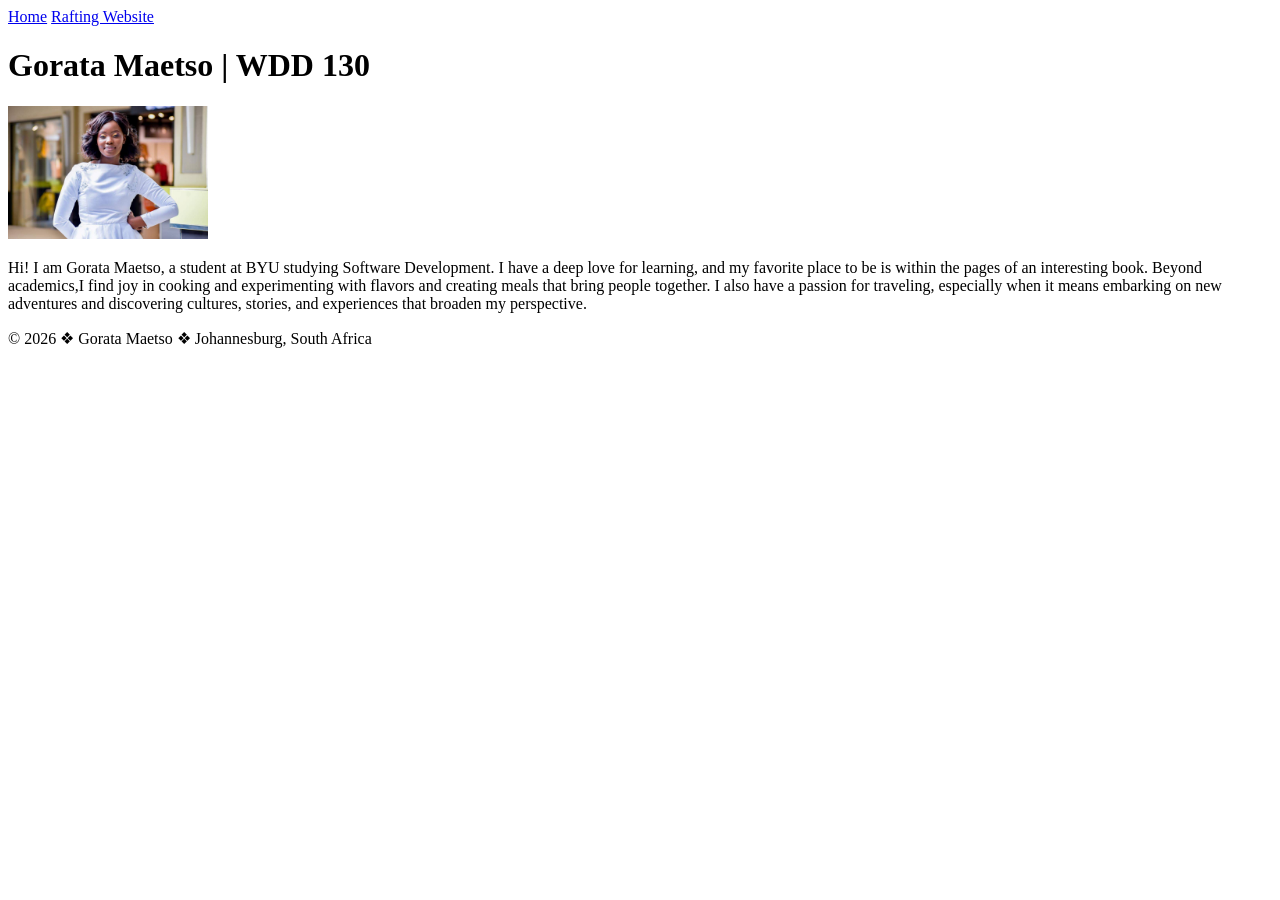
==== index.html @ ddb7ffe0 "HPU" ====
<!DOCTYPE html>
<html lang="en-US">

<head>
    <meta charset="UTF-8">
    <meta name="viewport" content="width=device-width, initial-scale=1.0">
    <title>Gorata Maetso | WDD 130</title>
    <link rel="stylesheet" href="styles/styles.css">
</head>

<body>
    <header>
        <nav>
            <a href="#">Home</a>
            <a href="wwr/">Rafting Website</a>
        </nav>
    </header>
    <main>
        <h1>Gorata Maetso | WDD 130</h1>
        <img src="images/profile.jpg" alt="Hello. My name is Gorata" width="200">
        <p>Hi! I am Gorata Maetso, a student at BYU studying Software Development. I have a deep
            love for learning, and my favorite place to be is within the pages of an interesting
            book. Beyond
            academics,I find joy in cooking and experimenting with flavors and creating meals that
            bring people
            together. I also have a passion for traveling, especially when it means embarking on new
            adventures
            and discovering cultures, stories, and experiences that broaden my perspective.</p>
    </main>
    <footer>
        <p>© 2026 ❖ Gorata Maetso ❖ Johannesburg, South Africa</p>
    </footer>
</body>

</html>
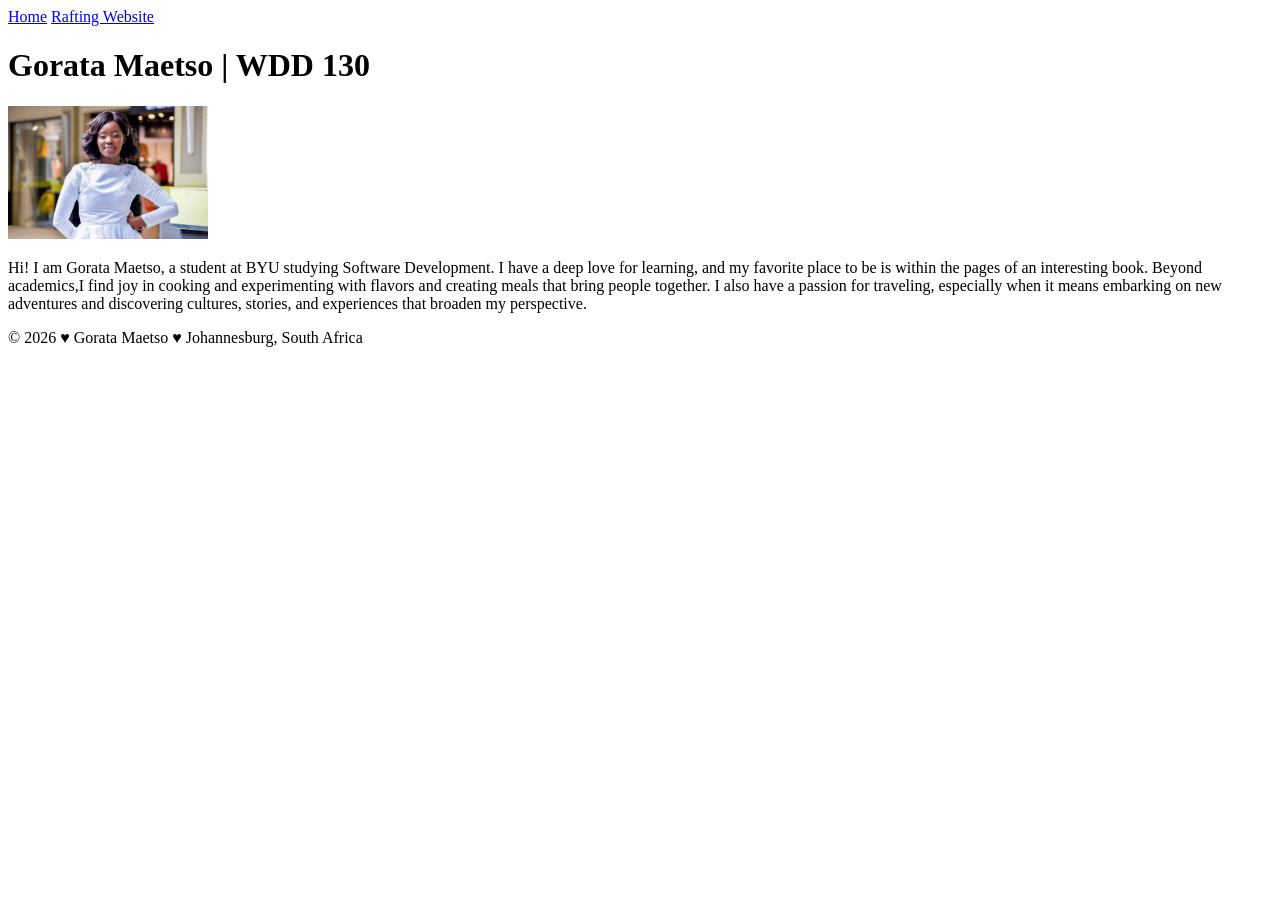
==== commit f3ba052b: "HP" ====
--- a/index.html
+++ b/index.html
@@ -28,7 +28,7 @@
             and discovering cultures, stories, and experiences that broaden my perspective.</p>
     </main>
     <footer>
-        <p>© 2026 ❖ Gorata Maetso ❖ Johannesburg, South Africa</p>
+        <p>© 2026 ♥ Gorata Maetso ♥ Johannesburg, South Africa</p>
     </footer>
 </body>
 
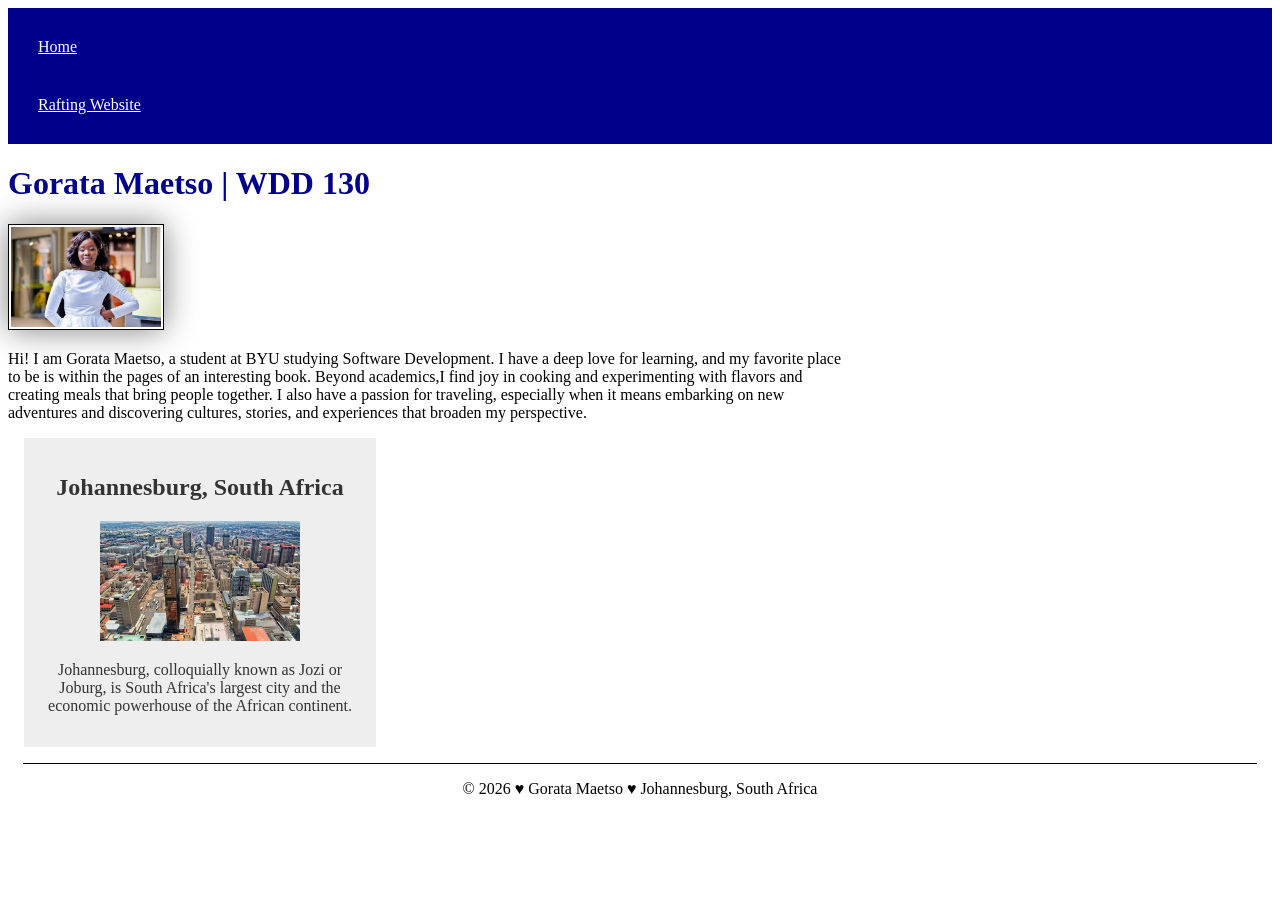
==== commit 4ba11a6a: "homepage enhancement" ====
--- a/index.html
+++ b/index.html
@@ -5,6 +5,8 @@
     <meta charset="UTF-8">
     <meta name="viewport" content="width=device-width, initial-scale=1.0">
     <title>Gorata Maetso | WDD 130</title>
+    <meta name="description" content="This is Gorata Maetso's BYU-Idaho WDD130 course home page">
+    <meta name="author" content="Gorata">
     <link rel="stylesheet" href="styles/styles.css">
 </head>
 
@@ -27,6 +29,13 @@
             adventures
             and discovering cultures, stories, and experiences that broaden my perspective.</p>
     </main>
+    <aside>
+        <h2>Johannesburg, South Africa</h2>
+        <img src="images/joburg.jpg" alt="Johannesburg cbd">
+        <p>Johannesburg, colloquially known as Jozi or Joburg, is South Africa's largest city and
+            the economic
+            powerhouse of the African continent.</p>
+    </aside>
     <footer>
         <p>© 2026 ♥ Gorata Maetso ♥ Johannesburg, South Africa</p>
     </footer>
--- a/styles/styles.css
+++ b/styles/styles.css
@@ -0,0 +1,53 @@
+nav {
+    background-color: darkblue;
+    padding: 10px;
+}
+
+nav a {
+    color: white;
+    display: block;
+    padding: 20px;
+}
+
+main {
+    max-width: 840px;
+}
+
+h1 {
+    color: darkblue;
+}
+
+main img {
+    width: 150px;
+    height: auto;
+    border: 1px solid black;
+    padding: 2px;
+    box-shadow: 0 0 30px gray;
+}
+
+p {
+
+    padding: 0;
+}
+
+aside {
+    width: 20rem;
+    margin: 1rem;
+    border: 1px solid rgb(0, 0, 0 / 0.2);
+    /* 1 */
+    padding: 1rem;
+    background-color: #eee;
+    color: #333;
+    text-align: center;
+}
+
+aside img {
+    width: 200px;
+    height: auto;
+}
+
+footer {
+    margin: 15px;
+    border-top: 1px solid #000;
+    text-align: center;
+}
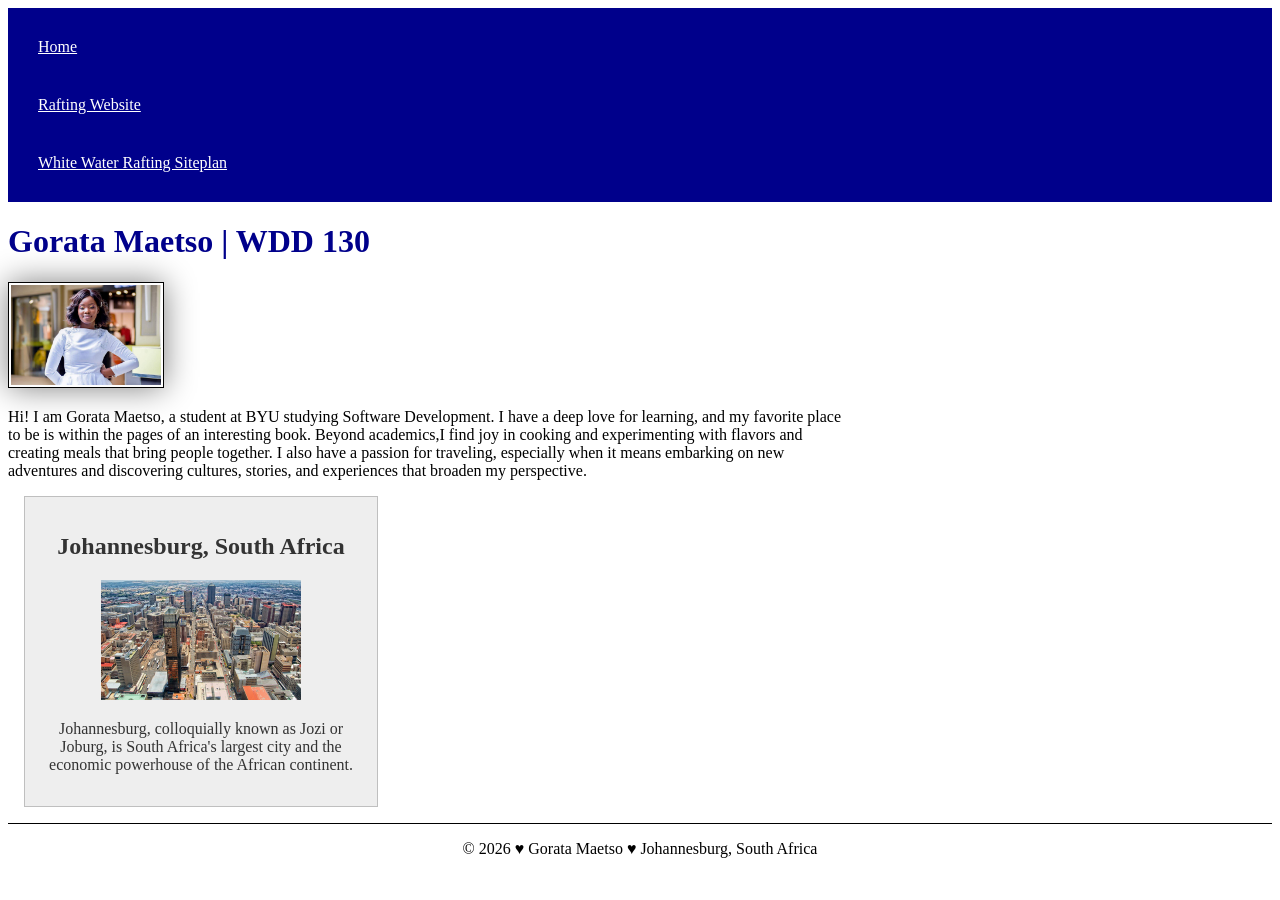
==== commit 9ded06d5: "homepage enhancement" ====
--- a/index.html
+++ b/index.html
@@ -5,8 +5,9 @@
     <meta charset="UTF-8">
     <meta name="viewport" content="width=device-width, initial-scale=1.0">
     <title>Gorata Maetso | WDD 130</title>
-    <meta name="description" content="This is Gorata Maetso's BYU-Idaho WDD130 course home page">
-    <meta name="author" content="Gorata">
+    <meta name="description"
+      content="This is Gorata Maetso's home page for the course WDD130 at BYU-Idaho.">
+    <meta name="author" content="Gorata Maetso">
     <link rel="stylesheet" href="styles/styles.css">
 </head>
 
@@ -15,6 +16,7 @@
         <nav>
             <a href="#">Home</a>
             <a href="wwr/">Rafting Website</a>
+            <a href="wwr/site-plan-rafting.html">White Water Rafting Siteplan</a>
         </nav>
     </header>
     <main>
--- a/styles/styles.css
+++ b/styles/styles.css
@@ -33,8 +33,8 @@
 aside {
     width: 20rem;
     margin: 1rem;
-    border: 1px solid rgb(0, 0, 0 / 0.2);
-    /* 1 */
+    border: 1px solid rgb(0 0 0 / 0.2);
+    /* 1️⃣ */
     padding: 1rem;
     background-color: #eee;
     color: #333;
@@ -47,7 +47,7 @@
 }
 
 footer {
-    margin: 15px;
+    margin-top: 15px;
     border-top: 1px solid #000;
     text-align: center;
 }
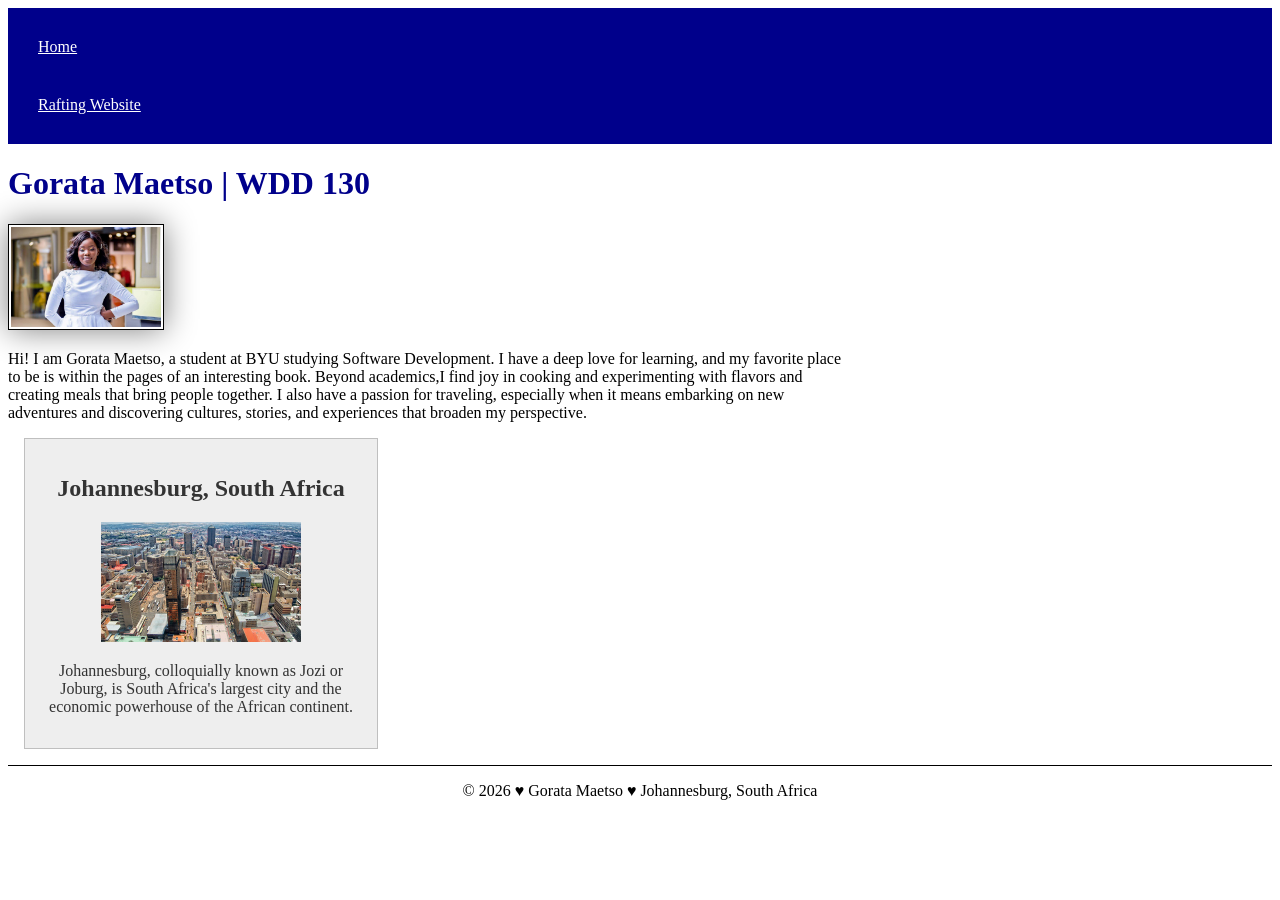
==== commit dab7df7e: "hpe" ====
--- a/index.html
+++ b/index.html
@@ -16,7 +16,6 @@
         <nav>
             <a href="#">Home</a>
             <a href="wwr/">Rafting Website</a>
-            <a href="wwr/site-plan-rafting.html">White Water Rafting Siteplan</a>
         </nav>
     </header>
     <main>
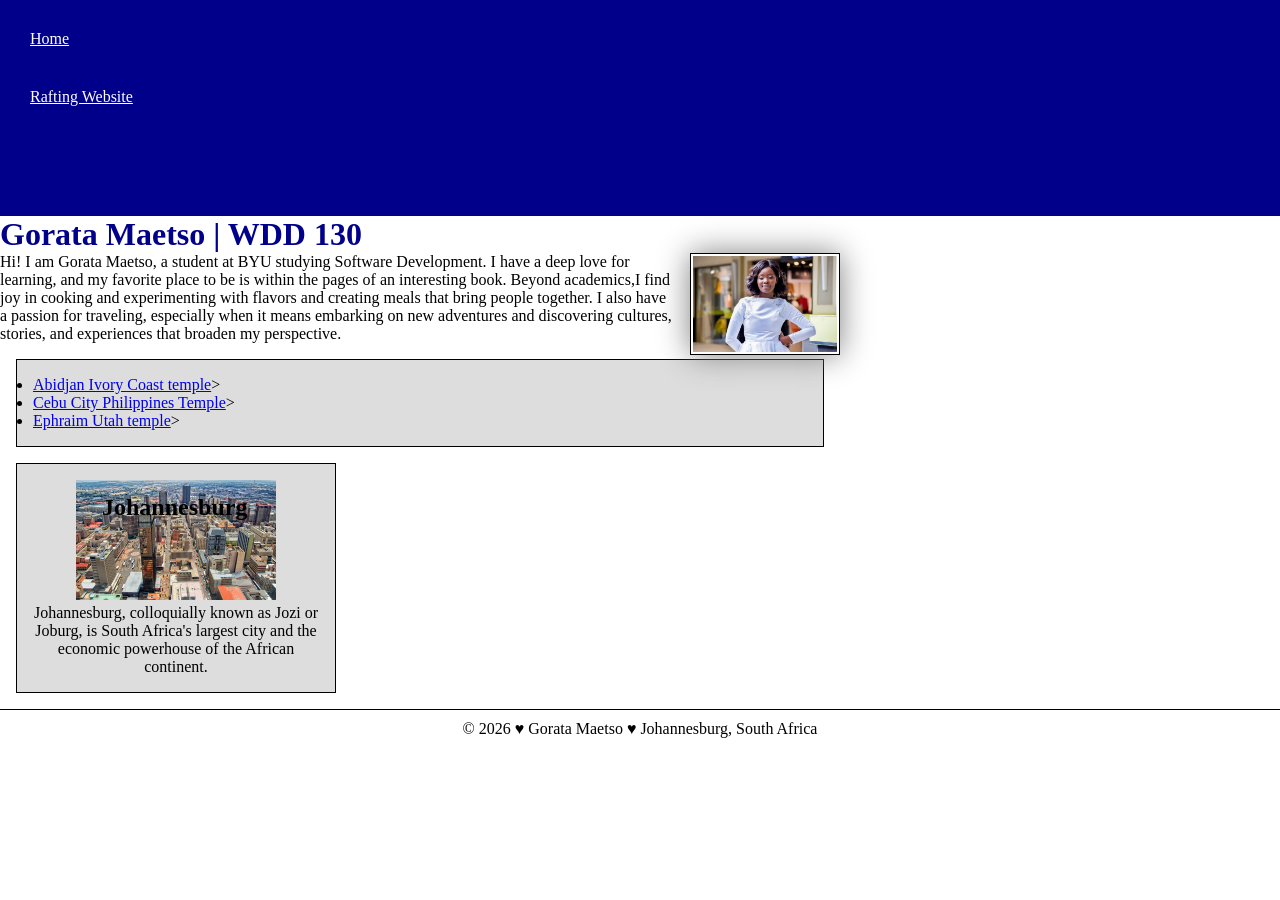
==== commit fd72217d: "hpenhance" ====
--- a/index.html
+++ b/index.html
@@ -16,6 +16,8 @@
         <nav>
             <a href="#">Home</a>
             <a href="wwr/">Rafting Website</a>
+            <a href="https://linkedin.com"></a>
+            <a href="https://facebook.com."></a>
         </nav>
     </header>
     <main>
@@ -29,9 +31,22 @@
             together. I also have a passion for traveling, especially when it means embarking on new
             adventures
             and discovering cultures, stories, and experiences that broaden my perspective.</p>
+        <ul class="box">
+            <li><a href="https://churchofjesuschristtemples.org/assets/img/temples/abidjan-ivory-coast-temple/abidjan-ivory-coast-temple-58993-main.jpg"
+                  target="_blank">Abidjan Ivory Coast temple</a>></a>
+            </li>
+            <li><a href="https://churchofjesuschristtemples.org/assets/img/temples/_temp/133-Cebu-City-Philippines-Temple.jpg"
+                  target="_blank">Cebu City Philippines Temple</a>></a>
+            </li>
+            <li><a href="https://churchofjesuschristtemples.org/assets/img/temples/ephraim-utah-temple/ephraim-utah-temple-69056-main.jpg"
+                  target="_blank">Ephraim Utah temple</a>></a>
+            </li>
+        </ul>
+
+
     </main>
-    <aside>
-        <h2>Johannesburg, South Africa</h2>
+    <aside class="box">
+        <h2>Johannesburg</h2>
         <img src="images/joburg.jpg" alt="Johannesburg cbd">
         <p>Johannesburg, colloquially known as Jozi or Joburg, is South Africa's largest city and
             the economic
--- a/styles/styles.css
+++ b/styles/styles.css
@@ -1,28 +1,55 @@
+* {
+    margin: 0;
+    padding: 0;
+    box-sizing: border-box;
+}
+
+:root {
+    --primary-color: darkblue;
+    --secondary-color: #eee;
+    --text-color: #333;
+    --white: #fff;
+    --border-color: #000;
+    --shadow-color: gray;
+
+    --nav-padding: 10px;
+    --link-padding: 20px;
+    --main-max-width: 840px;
+    --img-width: 150px;
+    --aside-width: 20rem;
+    --aside-margin: 1rem;
+    --aside-padding: 1rem;
+    --footer-margin-top: 15px;
+    --footer-padding: 10px;
+}
+
 nav {
-    background-color: darkblue;
-    padding: 10px;
+    background-color: var(--primary-color);
+    padding: var(--nav-padding);
 }
 
 nav a {
-    color: white;
+    color: var(--white);
     display: block;
-    padding: 20px;
+    padding: var(--link-padding);
 }
 
 main {
-    max-width: 840px;
+    max-width: var(--main-max-width);
 }
 
 h1 {
-    color: darkblue;
+    color: var(--primary-color);
 }
 
 main img {
-    width: 150px;
+    width: var(--img-width);
     height: auto;
-    border: 1px solid black;
+    border: 1px solid var(--border-color);
     padding: 2px;
-    box-shadow: 0 0 30px gray;
+    box-shadow: 0 0 30px var(--shadow-color);
+    float: right;
+    margin: 0 0 1rem 1rem;
 }
 
 p {
@@ -31,23 +58,35 @@
 }
 
 aside {
-    width: 20rem;
-    margin: 1rem;
-    border: 1px solid rgb(0 0 0 / 0.2);
-    /* 1️⃣ */
-    padding: 1rem;
-    background-color: #eee;
-    color: #333;
+    width: 20em;
     text-align: center;
+    position: relative;
 }
 
 aside img {
     width: 200px;
     height: auto;
+
+}
+
+aside h2 {
+    position: absolute;
+    top: 30px;
+    left: 85px;
 }
 
 footer {
-    margin-top: 15px;
-    border-top: 1px solid #000;
+    margin-top: var(--footer-margin-top);
+    padding: var(--footer-padding);
+    border-top: 1px solid var(--border-color);
     text-align: center;
+}
+
+/*class selectors*/
+.box {
+    margin: 1rem;
+    border: 1px solid rgba(0, 0, .1);
+    padding: 1rem;
+    background-color: #ddd;
+    color: #000;
 }
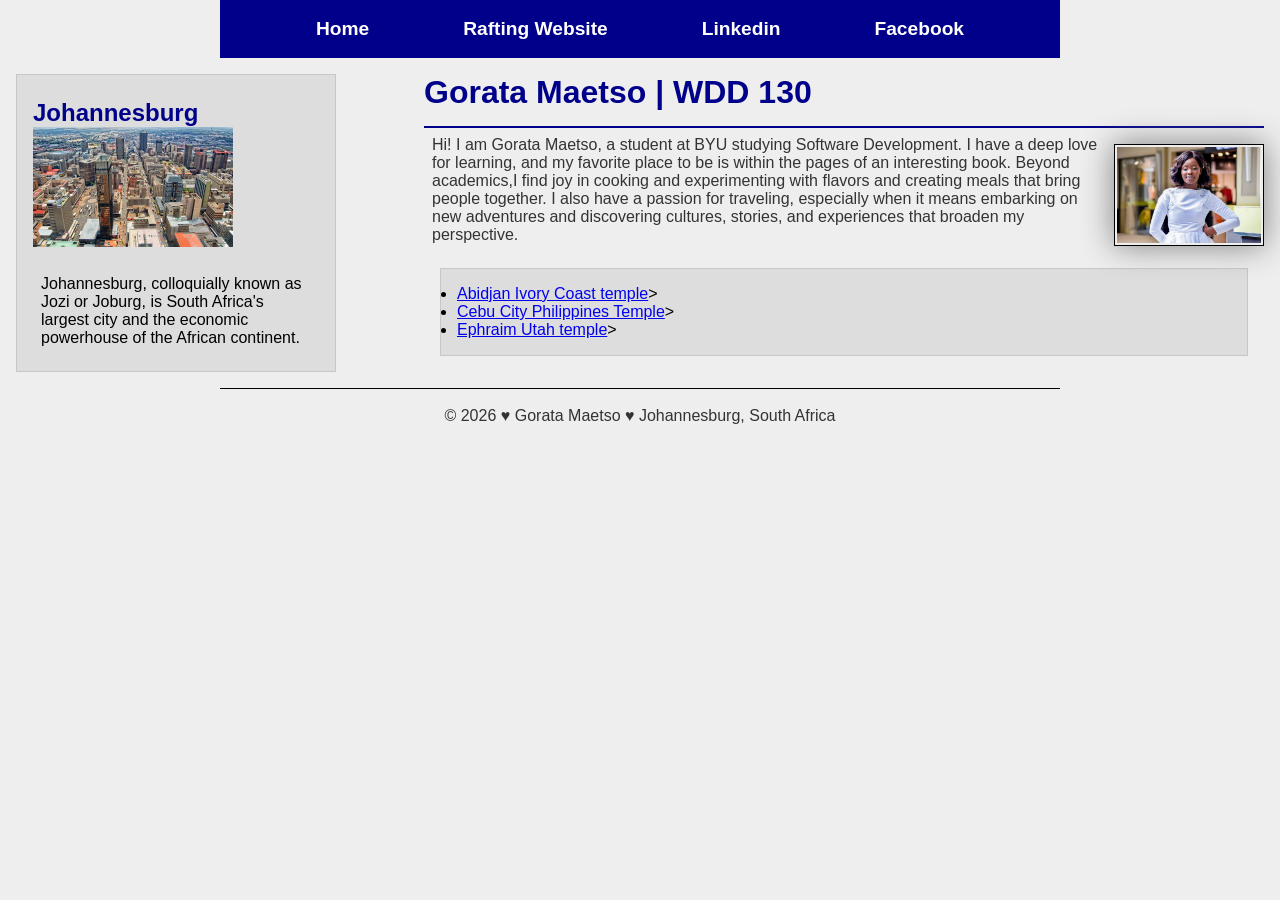
==== commit e2e779c1: "w4hpe" ====
--- a/index.html
+++ b/index.html
@@ -9,6 +9,11 @@
       content="This is Gorata Maetso's home page for the course WDD130 at BYU-Idaho.">
     <meta name="author" content="Gorata Maetso">
     <link rel="stylesheet" href="styles/styles.css">
+    <link rel="preconnect" href="https://fonts.googleapis.com">
+    <link rel="preconnect" href="https://fonts.gstatic.com" crossorigin>
+    <link
+      href="https://fonts.googleapis.com/css2?family=Advent+Pro:ital,wght@0,100..900;1,100..900&amp;family=Noto+Sans:ital,wght@0,100..900;1,100..900&amp;display=swap"
+      rel="stylesheet">
 </head>
 
 <body>
@@ -16,42 +21,45 @@
         <nav>
             <a href="#">Home</a>
             <a href="wwr/">Rafting Website</a>
-            <a href="https://linkedin.com"></a>
-            <a href="https://facebook.com."></a>
+            <a href="https://linkedin.com">Linkedin</a>
+            <a href="https://facebook.com.">Facebook</a>
         </nav>
     </header>
-    <main>
-        <h1>Gorata Maetso | WDD 130</h1>
-        <img src="images/profile.jpg" alt="Hello. My name is Gorata" width="200">
-        <p>Hi! I am Gorata Maetso, a student at BYU studying Software Development. I have a deep
-            love for learning, and my favorite place to be is within the pages of an interesting
-            book. Beyond
-            academics,I find joy in cooking and experimenting with flavors and creating meals that
-            bring people
-            together. I also have a passion for traveling, especially when it means embarking on new
-            adventures
-            and discovering cultures, stories, and experiences that broaden my perspective.</p>
-        <ul class="box">
-            <li><a href="https://churchofjesuschristtemples.org/assets/img/temples/abidjan-ivory-coast-temple/abidjan-ivory-coast-temple-58993-main.jpg"
-                  target="_blank">Abidjan Ivory Coast temple</a>></a>
-            </li>
-            <li><a href="https://churchofjesuschristtemples.org/assets/img/temples/_temp/133-Cebu-City-Philippines-Temple.jpg"
-                  target="_blank">Cebu City Philippines Temple</a>></a>
-            </li>
-            <li><a href="https://churchofjesuschristtemples.org/assets/img/temples/ephraim-utah-temple/ephraim-utah-temple-69056-main.jpg"
-                  target="_blank">Ephraim Utah temple</a>></a>
-            </li>
-        </ul>
-
-
-    </main>
-    <aside class="box">
-        <h2>Johannesburg</h2>
-        <img src="images/joburg.jpg" alt="Johannesburg cbd">
-        <p>Johannesburg, colloquially known as Jozi or Joburg, is South Africa's largest city and
-            the economic
-            powerhouse of the African continent.</p>
-    </aside>
+    <div class="grid">
+        <main>
+            <h1>Gorata Maetso | WDD 130</h1>
+            <img src="images/profile.jpg" alt="Hello. My name is Gorata" width="200">
+            <p>Hi! I am Gorata Maetso, a student at BYU studying Software Development. I have a deep
+                love for learning, and my favorite place to be is within the pages of an interesting
+                book. Beyond
+                academics,I find joy in cooking and experimenting with flavors and creating meals
+                that
+                bring people
+                together. I also have a passion for traveling, especially when it means embarking on
+                new
+                adventures
+                and discovering cultures, stories, and experiences that broaden my perspective.</p>
+            <ul class="box">
+                <li><a href="https://churchofjesuschristtemples.org/assets/img/temples/abidjan-ivory-coast-temple/abidjan-ivory-coast-temple-58993-main.jpg"
+                      target="_blank">Abidjan Ivory Coast temple</a>></a>
+                </li>
+                <li><a href="https://churchofjesuschristtemples.org/assets/img/temples/_temp/133-Cebu-City-Philippines-Temple.jpg"
+                      target="_blank">Cebu City Philippines Temple</a>></a>
+                </li>
+                <li><a href="https://churchofjesuschristtemples.org/assets/img/temples/ephraim-utah-temple/ephraim-utah-temple-69056-main.jpg"
+                      target="_blank">Ephraim Utah temple</a>></a>
+                </li>
+            </ul>
+        </main>
+        <aside class="box">
+            <h2>Johannesburg</h2>
+            <img src="images/joburg.jpg" alt="Johannesburg cbd">
+            <p>Johannesburg, colloquially known as Jozi or Joburg, is South Africa's largest city
+                and
+                the economic
+                powerhouse of the African continent.</p>
+        </aside>
+    </div>
     <footer>
         <p>© 2026 ♥ Gorata Maetso ♥ Johannesburg, South Africa</p>
     </footer>
--- a/styles/styles.css
+++ b/styles/styles.css
@@ -2,6 +2,10 @@
     margin: 0;
     padding: 0;
     box-sizing: border-box;
+}
+
+head {
+    display: none;
 }
 
 :root {
@@ -13,7 +17,7 @@
     --shadow-color: gray;
 
     --nav-padding: 10px;
-    --link-padding: 20px;
+    --link-padding: 0.5rem;
     --main-max-width: 840px;
     --img-width: 150px;
     --aside-width: 20rem;
@@ -23,23 +27,56 @@
     --footer-padding: 10px;
 }
 
+.grid {
+    display: grid;
+    grid-template-columns: 1fr;
+    align-items: center;
+}
+
+body {
+    background-color: var(--secondary-color);
+    font-size: 16px;
+    font-family: Arial, Helvetica, sans-serif;
+    color: var(--text-color);
+}
+
+header {
+    display: block;
+
+}
+
 nav {
     background-color: var(--primary-color);
     padding: var(--nav-padding);
+    display: flex;
+    justify-content: space-evenly;
+    align-items: center;
 }
 
 nav a {
-    color: var(--white);
     display: block;
     padding: var(--link-padding);
+    text-decoration: none;
+    font-size: 1.2rem;
+    font-weight: 700;
+    color: var(--white);
+}
+
+nav a:hover {
+    background-color: var(--shadow-color);
+    color: var(--white);
 }
 
 main {
     max-width: var(--main-max-width);
+    grid-column: 2/3;
+    margin: 1rem;
 }
 
 h1 {
     color: var(--primary-color);
+    padding-bottom: 15px;
+    border-bottom: 2px solid var(--primary-color);
 }
 
 main img {
@@ -49,44 +86,52 @@
     padding: 2px;
     box-shadow: 0 0 30px var(--shadow-color);
     float: right;
-    margin: 0 0 1rem 1rem;
+    margin: 1rem 0 1rem 1rem;
 }
 
 p {
 
-    padding: 0;
+    padding: 0.5rem;
+}
+
+.box {
+    margin: 1rem;
+    border: 1px solid rgba(0, 0, 0, .1);
+    padding: 1rem;
+    background-color: #ddd;
+    color: #000;
 }
 
 aside {
-    width: 20em;
-    text-align: center;
+    width: var(--aside-width);
     position: relative;
+    grid-column: 1/2;
+    grid-row: 1/2;
 }
 
 aside img {
     width: 200px;
     height: auto;
-
+    margin-bottom: 1rem;
 }
 
 aside h2 {
-    position: absolute;
-    top: 30px;
-    left: 85px;
+    margin-top: 0.5rem;
+    color: var(--primary-color);
 }
 
 footer {
     margin-top: var(--footer-margin-top);
     padding: var(--footer-padding);
-    border-top: 1px solid var(--border-color);
+    border-top: 1px solid #000;
     text-align: center;
+    background-color: var(--secondary-color);
 }
 
-/*class selectors*/
-.box {
-    margin: 1rem;
-    border: 1px solid rgba(0, 0, .1);
-    padding: 1rem;
-    background-color: #ddd;
-    color: #000;
+header,
+grid,
+footer {
+    max-width: 840px;
+    margin: 0 auto;
+
 }
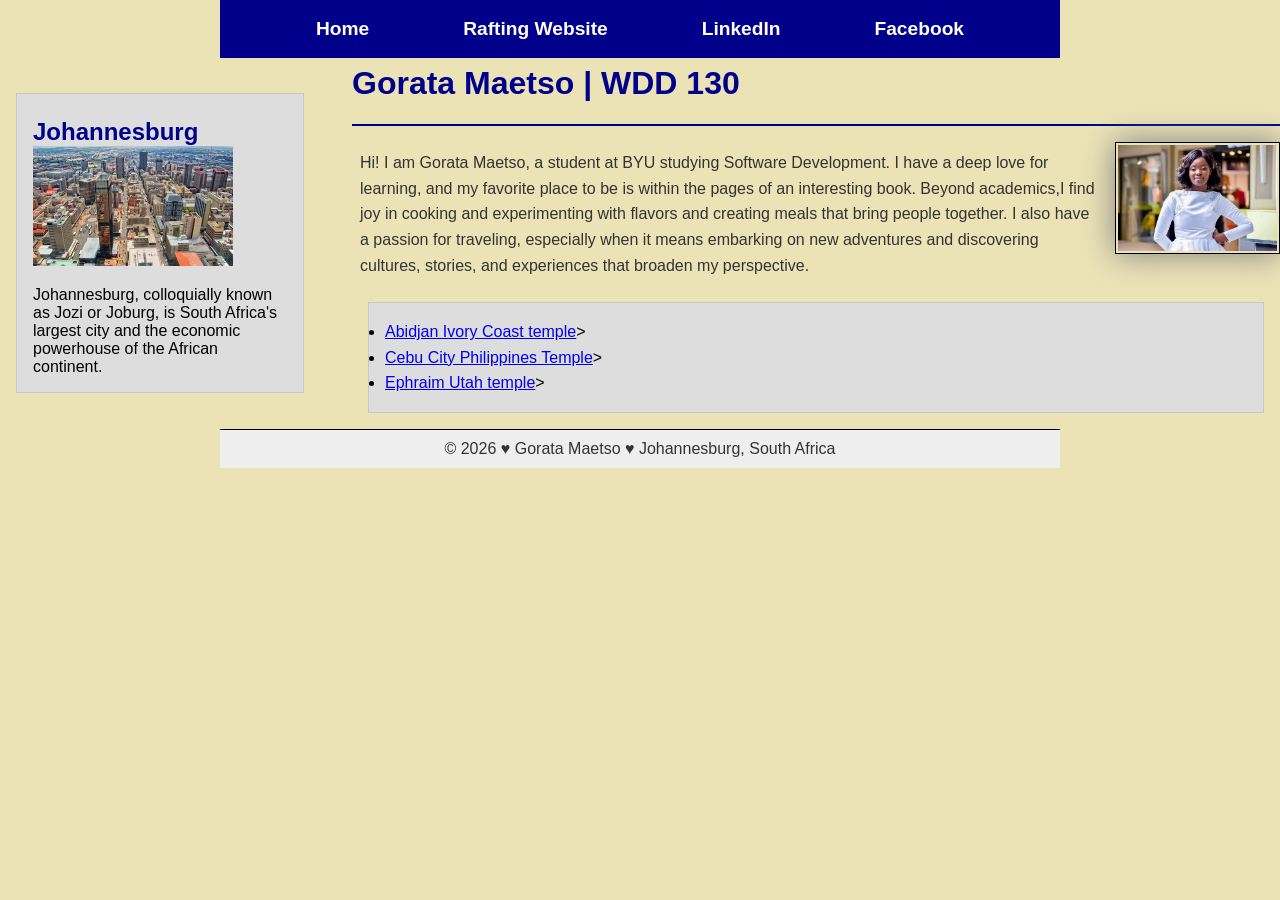
==== commit e2520d30: "newW4hpe" ====
--- a/index.html
+++ b/index.html
@@ -21,7 +21,7 @@
         <nav>
             <a href="#">Home</a>
             <a href="wwr/">Rafting Website</a>
-            <a href="https://linkedin.com">Linkedin</a>
+            <a href="https://linkedin.com">LinkedIn</a>
             <a href="https://facebook.com.">Facebook</a>
         </nav>
     </header>
--- a/styles/styles.css
+++ b/styles/styles.css
@@ -18,8 +18,8 @@
 
     --nav-padding: 10px;
     --link-padding: 0.5rem;
-    --main-max-width: 840px;
-    --img-width: 150px;
+    --main-max-width: 1100px;
+    --img-width: 165px;
     --aside-width: 20rem;
     --aside-margin: 1rem;
     --aside-padding: 1rem;
@@ -29,15 +29,17 @@
 
 .grid {
     display: grid;
-    grid-template-columns: 1fr;
+    grid-template-columns: 320px 1fr;
+    gap: 2rem;
     align-items: center;
 }
 
 body {
-    background-color: var(--secondary-color);
+    background-color: #ebe2b6;
     font-size: 16px;
     font-family: Arial, Helvetica, sans-serif;
     color: var(--text-color);
+
 }
 
 header {
@@ -69,8 +71,9 @@
 
 main {
     max-width: var(--main-max-width);
+    line-height: 1.6;
     grid-column: 2/3;
-    margin: 1rem;
+    margin: 0 auto;
 }
 
 h1 {
@@ -89,8 +92,8 @@
     margin: 1rem 0 1rem 1rem;
 }
 
-p {
-
+main p {
+    margin-top: 1rem;
     padding: 0.5rem;
 }
 
@@ -103,7 +106,6 @@
 }
 
 aside {
-    width: var(--aside-width);
     position: relative;
     grid-column: 1/2;
     grid-row: 1/2;
@@ -129,7 +131,6 @@
 }
 
 header,
-grid,
 footer {
     max-width: 840px;
     margin: 0 auto;
